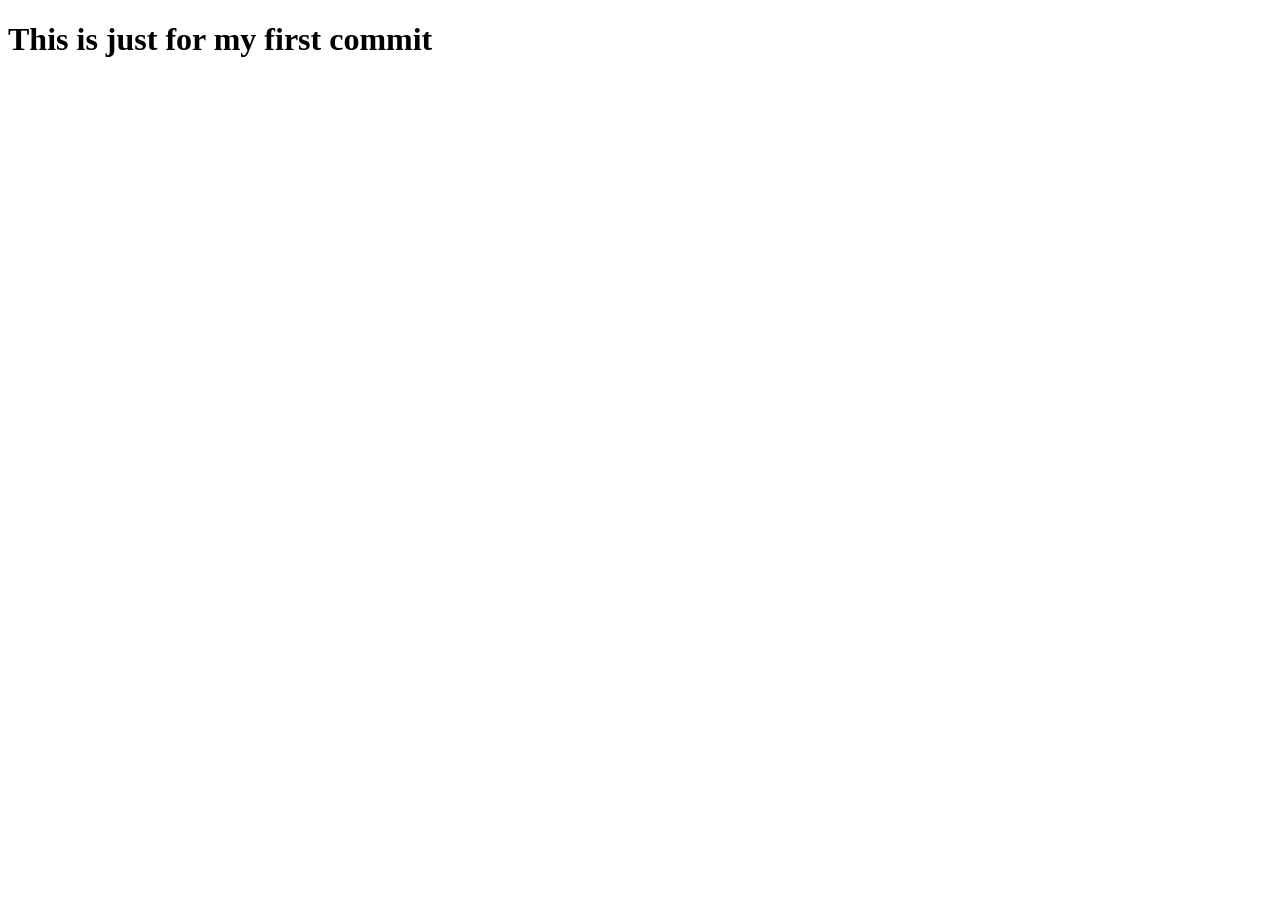
==== lecture1/first_commit.html @ 8d2e7c0a "first commit to cs50w repository" ====
<!DOCTYPE html>
<html lang="en">
<head>
  <meta charset="UTF-8">
  <meta name="viewport" content="width=device-width, initial-scale=1.0">
  <title>Commit</title>
</head>
<body>
  <h1>This is just for my first commit</h1>
</body>
</html>
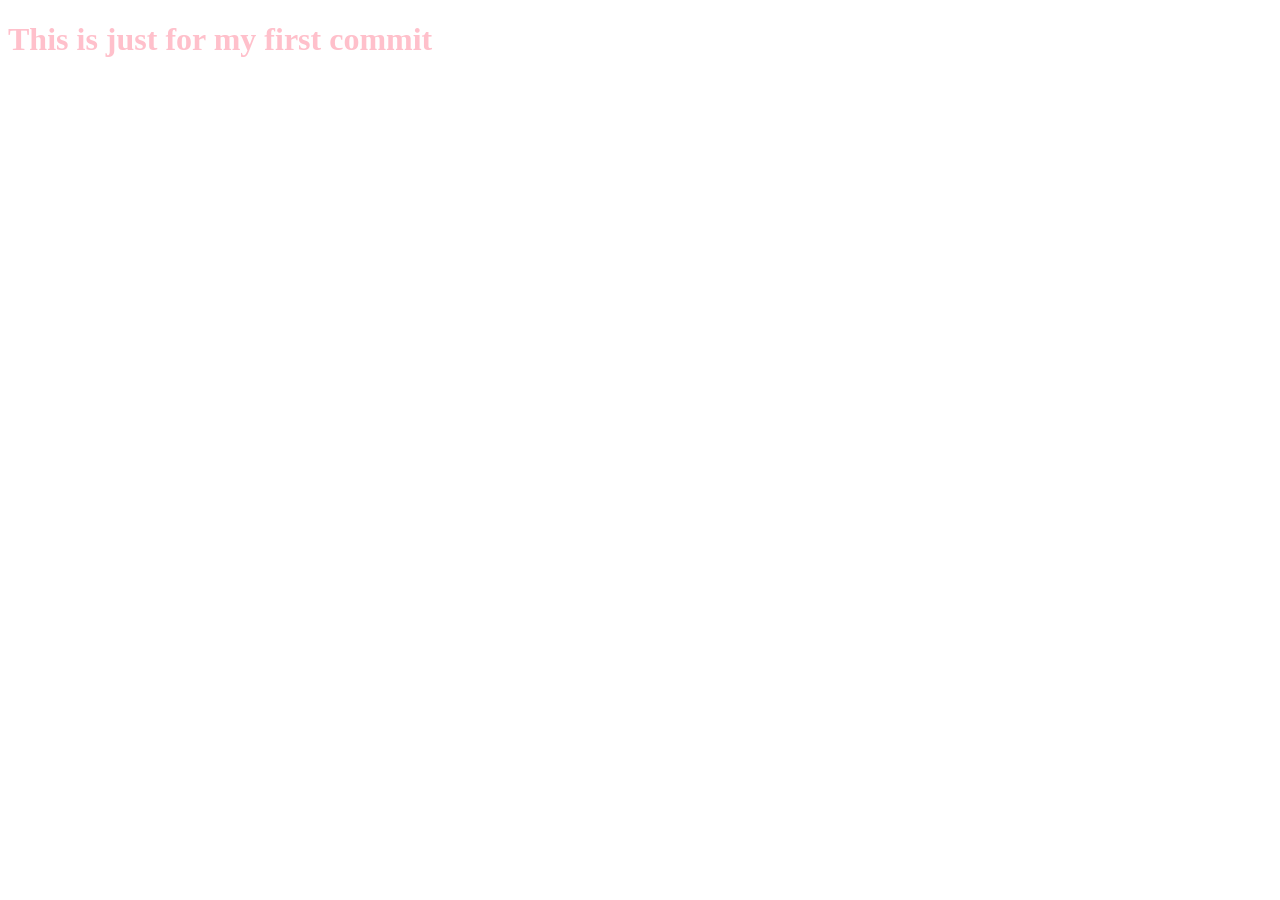
==== commit cf5b86a2: "Change header color to pink in first_commit.html" ====
--- a/lecture1/first_commit.html
+++ b/lecture1/first_commit.html
@@ -6,6 +6,6 @@
   <title>Commit</title>
 </head>
 <body>
-  <h1>This is just for my first commit</h1>
+  <h1 style="color:pink">This is just for my first commit</h1>
 </body>
-</html>+</html>
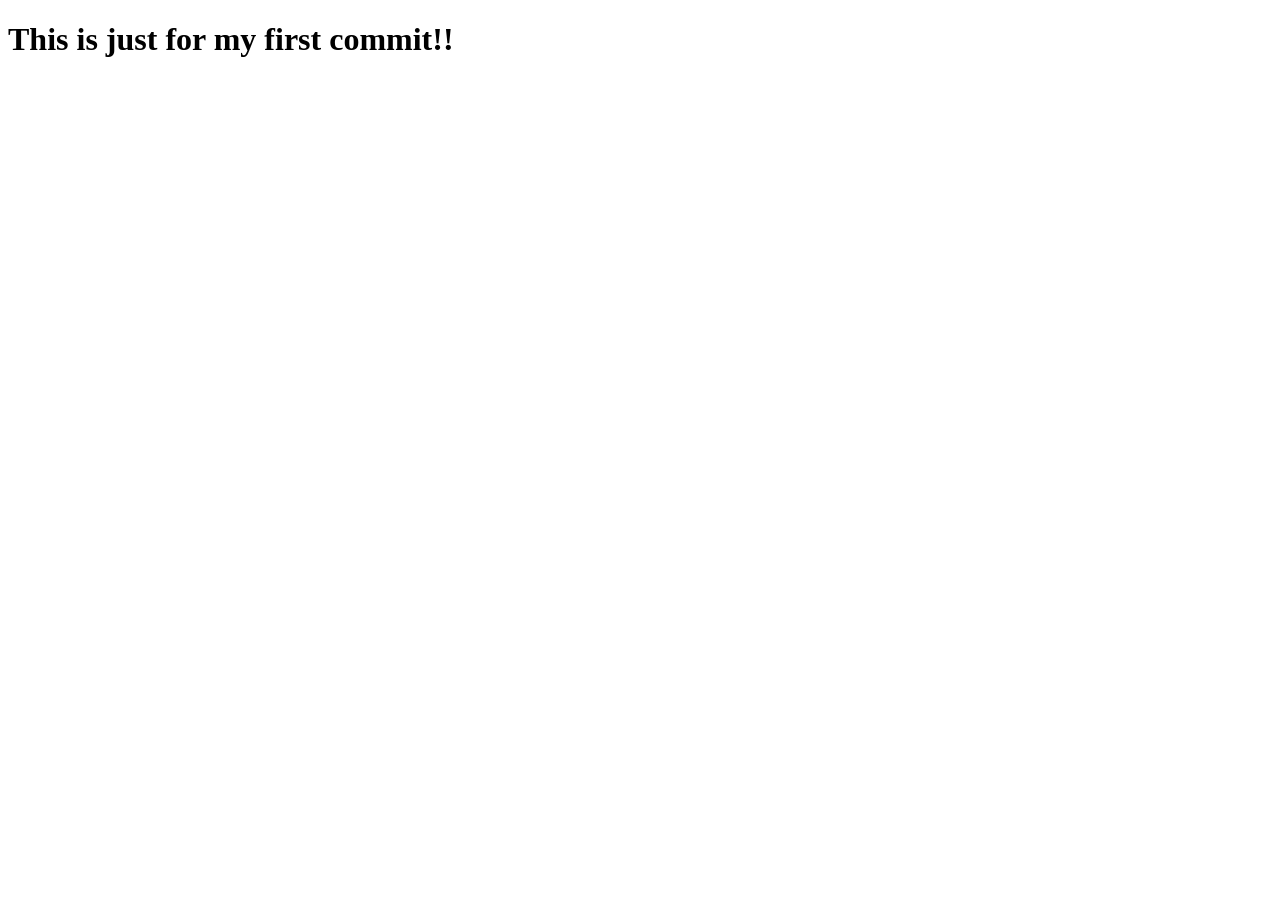
==== commit 327ec41a: "added exclamation marks" ====
--- a/lecture1/first_commit.html
+++ b/lecture1/first_commit.html
@@ -6,6 +6,6 @@
   <title>Commit</title>
 </head>
 <body>
-  <h1 style="color:pink">This is just for my first commit</h1>
+  <h1>This is just for my first commit!!</h1>
 </body>
-</html>
+</html>
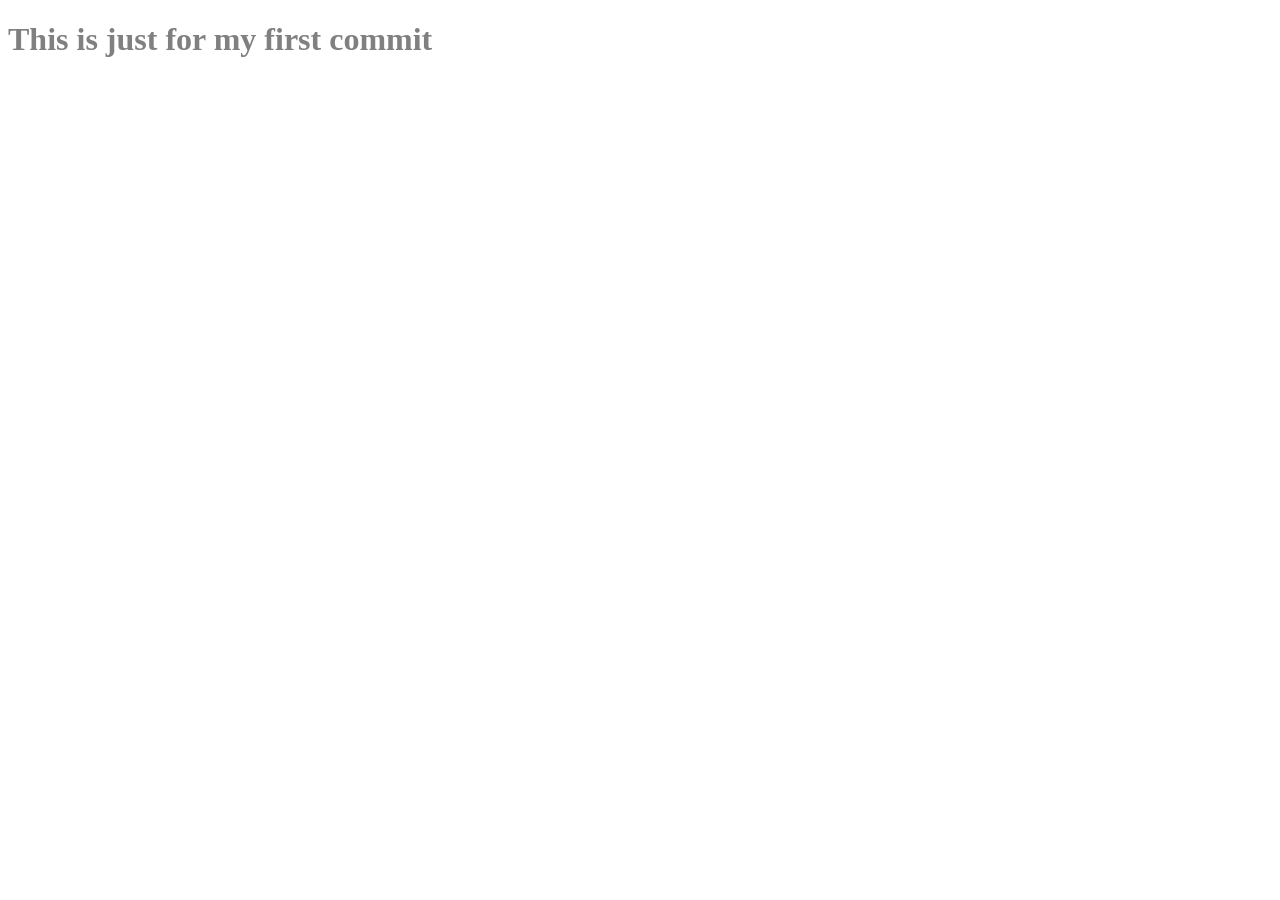
==== commit 5857469b: "Change header color from pink to grey" ====
--- a/lecture1/first_commit.html
+++ b/lecture1/first_commit.html
@@ -6,6 +6,6 @@
   <title>Commit</title>
 </head>
 <body>
-  <h1>This is just for my first commit!!</h1>
+  <h1 style="color:grey">This is just for my first commit</h1>
 </body>
-</html>+</html>
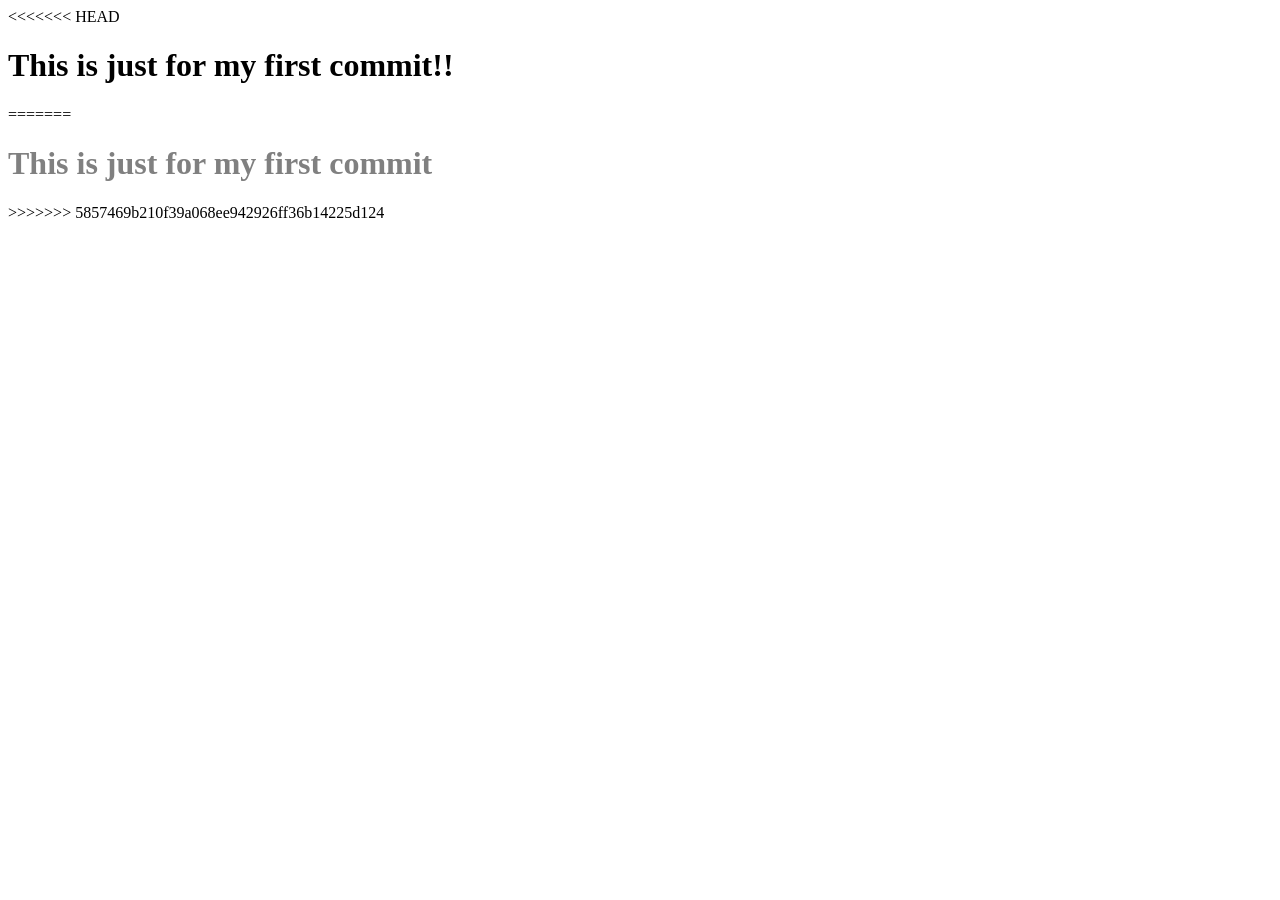
==== commit 67294442: "fixe merge conflict" ====
--- a/lecture1/first_commit.html
+++ b/lecture1/first_commit.html
@@ -6,6 +6,10 @@
   <title>Commit</title>
 </head>
 <body>
+<<<<<<< HEAD
+  <h1>This is just for my first commit!!</h1>
+=======
   <h1 style="color:grey">This is just for my first commit</h1>
+>>>>>>> 5857469b210f39a068ee942926ff36b14225d124
 </body>
 </html>
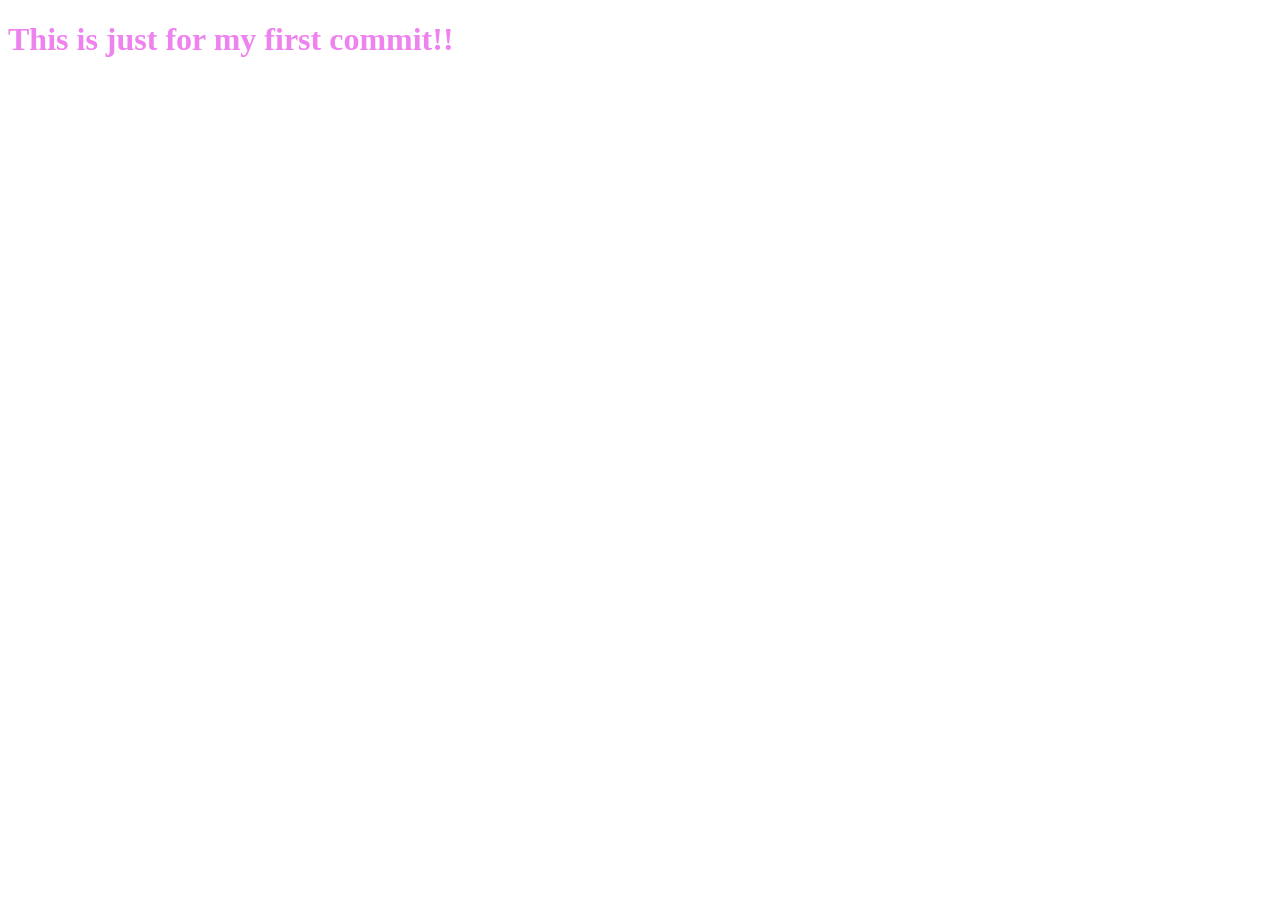
==== commit e0cc5e9f: "changed css to header" ====
--- a/lecture1/first_commit.html
+++ b/lecture1/first_commit.html
@@ -4,12 +4,13 @@
   <meta charset="UTF-8">
   <meta name="viewport" content="width=device-width, initial-scale=1.0">
   <title>Commit</title>
+  <style>
+    h1 { 
+      color:violet;
+    }
+  </style>
 </head>
 <body>
-<<<<<<< HEAD
   <h1>This is just for my first commit!!</h1>
-=======
-  <h1 style="color:grey">This is just for my first commit</h1>
->>>>>>> 5857469b210f39a068ee942926ff36b14225d124
 </body>
 </html>
